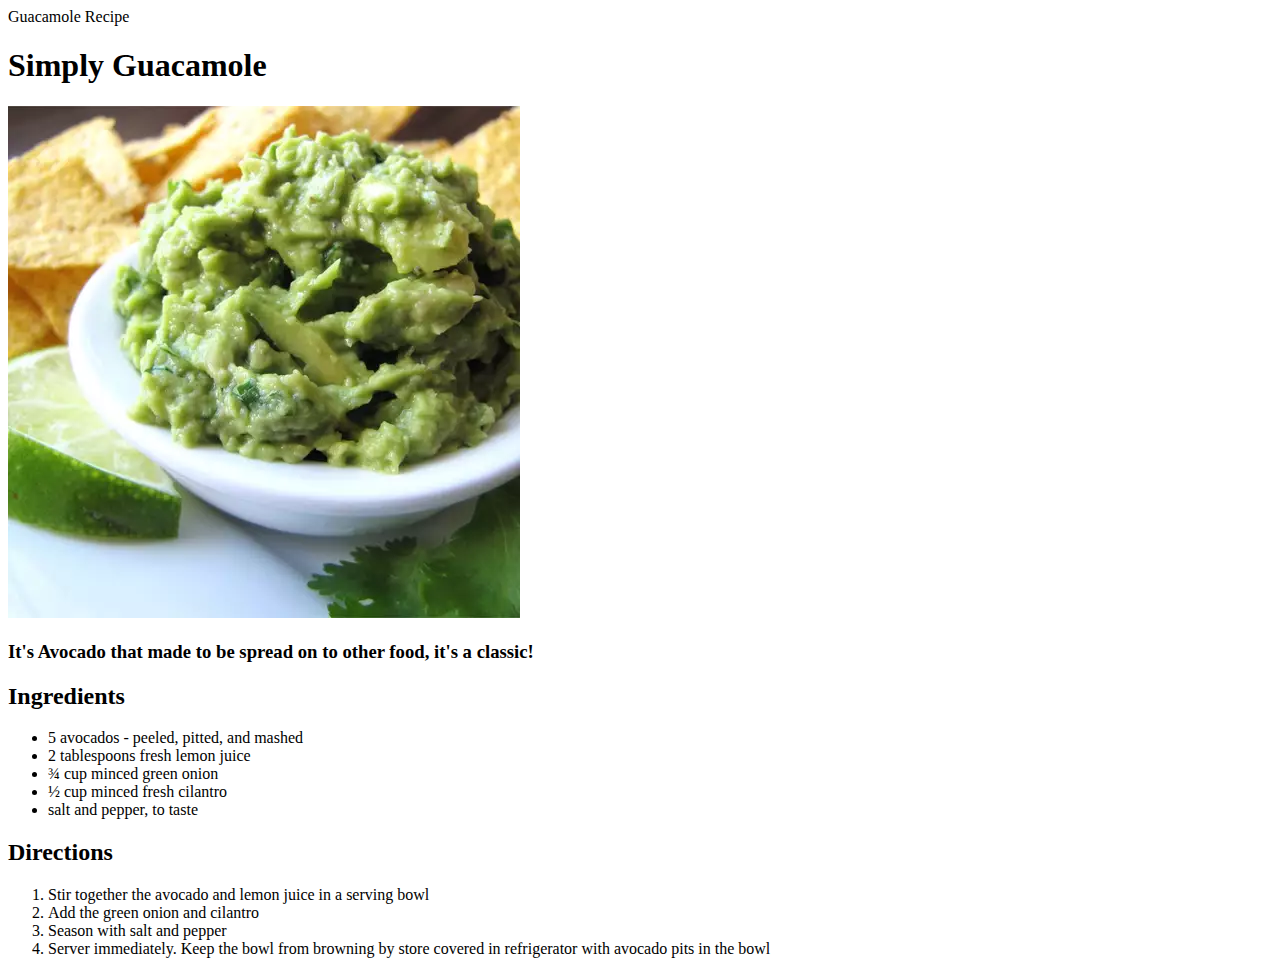
==== recipes/eel Sauce.html @ d3cb7744 "adding other incomplete recipes" ====
<!DOCTYPE html>
<html>
<head>
    <meta charset = "UTF-8"
    <title>Guacamole Recipe</title>
</head>
<body>
    <h1>Simply Guacamole</h1>
    <img src="../images/simplyGuacamole.webp"
    <br>
    <h3> It's Avocado that made to be spread on to other food, it's a classic! </h3>

    <h2>Ingredients</h2>
    <ul>
        <li>5 avocados - peeled, pitted, and mashed</li>
        <li>2 tablespoons fresh lemon juice</li>
        <li>¾ cup minced green onion</li>
        <li>½ cup minced fresh cilantro</li>
        <li>salt and pepper, to taste</li>
    </ul>

    <h2>Directions</h2>
    <ol>
        <li>Stir together the avocado and lemon juice in a serving bowl</li>
        <li>Add the green onion and cilantro</li>
        <li>Season with salt and pepper</li>
        <li> Server immediately. Keep the bowl from browning by store covered in refrigerator with avocado pits in the bowl</li>
    </ol>

</body>
</html>
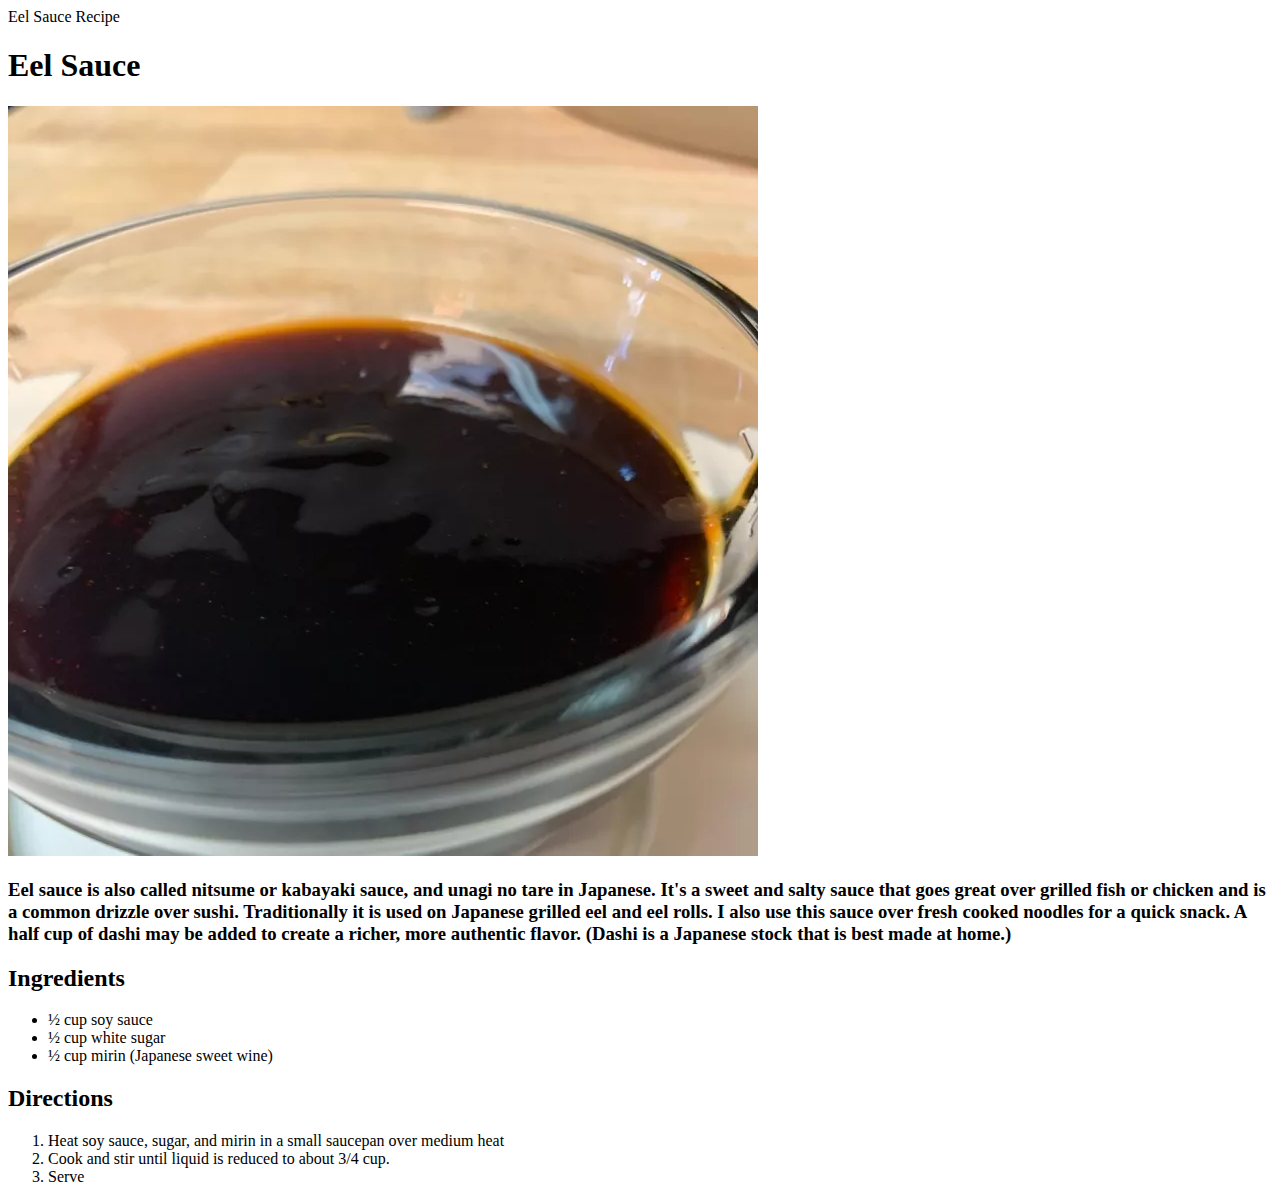
==== commit e08049ef: "Finished filling out the recipe, total of 4" ====
--- a/recipes/eel Sauce.html
+++ b/recipes/eel Sauce.html
@@ -2,29 +2,26 @@
 <html>
 <head>
     <meta charset = "UTF-8"
-    <title>Guacamole Recipe</title>
+    <title>Eel Sauce Recipe</title>
 </head>
 <body>
-    <h1>Simply Guacamole</h1>
-    <img src="../images/simplyGuacamole.webp"
+    <h1>Eel Sauce</h1>
+    <img src="../images/eelSauce.webp"
     <br>
-    <h3> It's Avocado that made to be spread on to other food, it's a classic! </h3>
+    <h3> Eel sauce is also called nitsume or kabayaki sauce, and unagi no tare in Japanese. It's a sweet and salty sauce that goes great over grilled fish or chicken and is a common drizzle over sushi. Traditionally it is used on Japanese grilled eel and eel rolls. I also use this sauce over fresh cooked noodles for a quick snack. A half cup of dashi may be added to create a richer, more authentic flavor. (Dashi is a Japanese stock that is best made at home.)</h3>
 
     <h2>Ingredients</h2>
     <ul>
-        <li>5 avocados - peeled, pitted, and mashed</li>
-        <li>2 tablespoons fresh lemon juice</li>
-        <li>¾ cup minced green onion</li>
-        <li>½ cup minced fresh cilantro</li>
-        <li>salt and pepper, to taste</li>
+        <li>½ cup soy sauce</li>
+        <li>½ cup white sugar</li>
+        <li>½ cup mirin (Japanese sweet wine)</li>
     </ul>
 
     <h2>Directions</h2>
     <ol>
-        <li>Stir together the avocado and lemon juice in a serving bowl</li>
-        <li>Add the green onion and cilantro</li>
-        <li>Season with salt and pepper</li>
-        <li> Server immediately. Keep the bowl from browning by store covered in refrigerator with avocado pits in the bowl</li>
+        <li>Heat soy sauce, sugar, and mirin in a small saucepan over medium heat</li>
+        <li>Cook and stir until liquid is reduced to about 3/4 cup. </li>
+        <li>Serve</li>
     </ol>
 
 </body>
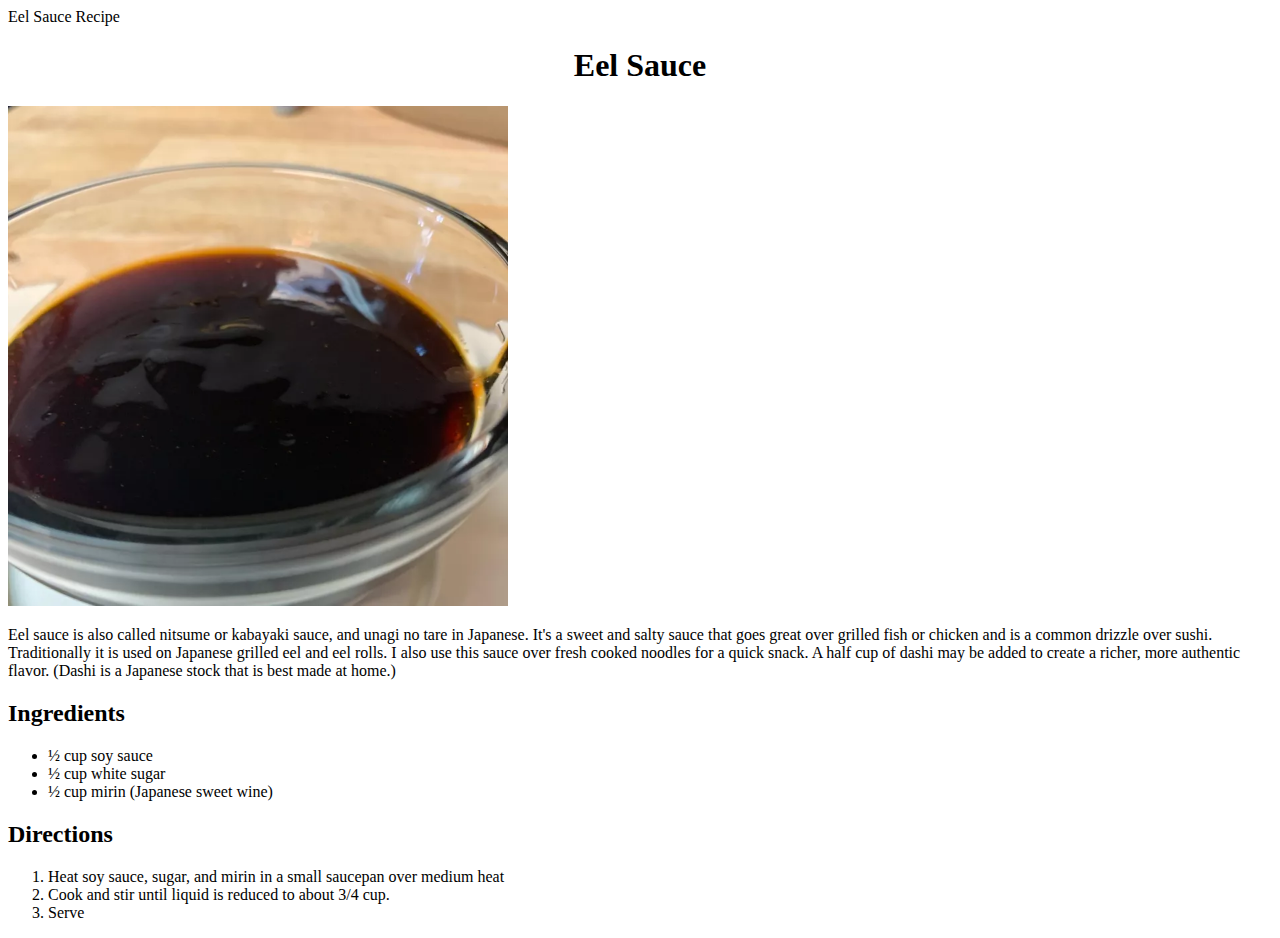
==== commit f5dada0d: "added styling for title heading" ====
--- a/recipes/eel Sauce.html
+++ b/recipes/eel Sauce.html
@@ -3,12 +3,13 @@
 <head>
     <meta charset = "UTF-8"
     <title>Eel Sauce Recipe</title>
+    <link rel="stylesheet" href="../styles.css">
 </head>
 <body>
-    <h1>Eel Sauce</h1>
+    <h1 class="recipeTitle">Eel Sauce</h1>
     <img src="../images/eelSauce.webp"
     <br>
-    <h3> Eel sauce is also called nitsume or kabayaki sauce, and unagi no tare in Japanese. It's a sweet and salty sauce that goes great over grilled fish or chicken and is a common drizzle over sushi. Traditionally it is used on Japanese grilled eel and eel rolls. I also use this sauce over fresh cooked noodles for a quick snack. A half cup of dashi may be added to create a richer, more authentic flavor. (Dashi is a Japanese stock that is best made at home.)</h3>
+    <p> Eel sauce is also called nitsume or kabayaki sauce, and unagi no tare in Japanese. It's a sweet and salty sauce that goes great over grilled fish or chicken and is a common drizzle over sushi. Traditionally it is used on Japanese grilled eel and eel rolls. I also use this sauce over fresh cooked noodles for a quick snack. A half cup of dashi may be added to create a richer, more authentic flavor. (Dashi is a Japanese stock that is best made at home.)</h3>
 
     <h2>Ingredients</h2>
     <ul>
--- a/styles.css
+++ b/styles.css
@@ -0,0 +1,14 @@
+*{
+    font-family: 'Times New Roman', Arial, sans-serif;
+}
+
+.recipeTitle {
+    text-align: center;
+    font-weight: bold;
+    font-family: 'Times New Roman', Arial, sans-serif;
+}
+
+img {
+    height: auto;
+    width: 500px;
+}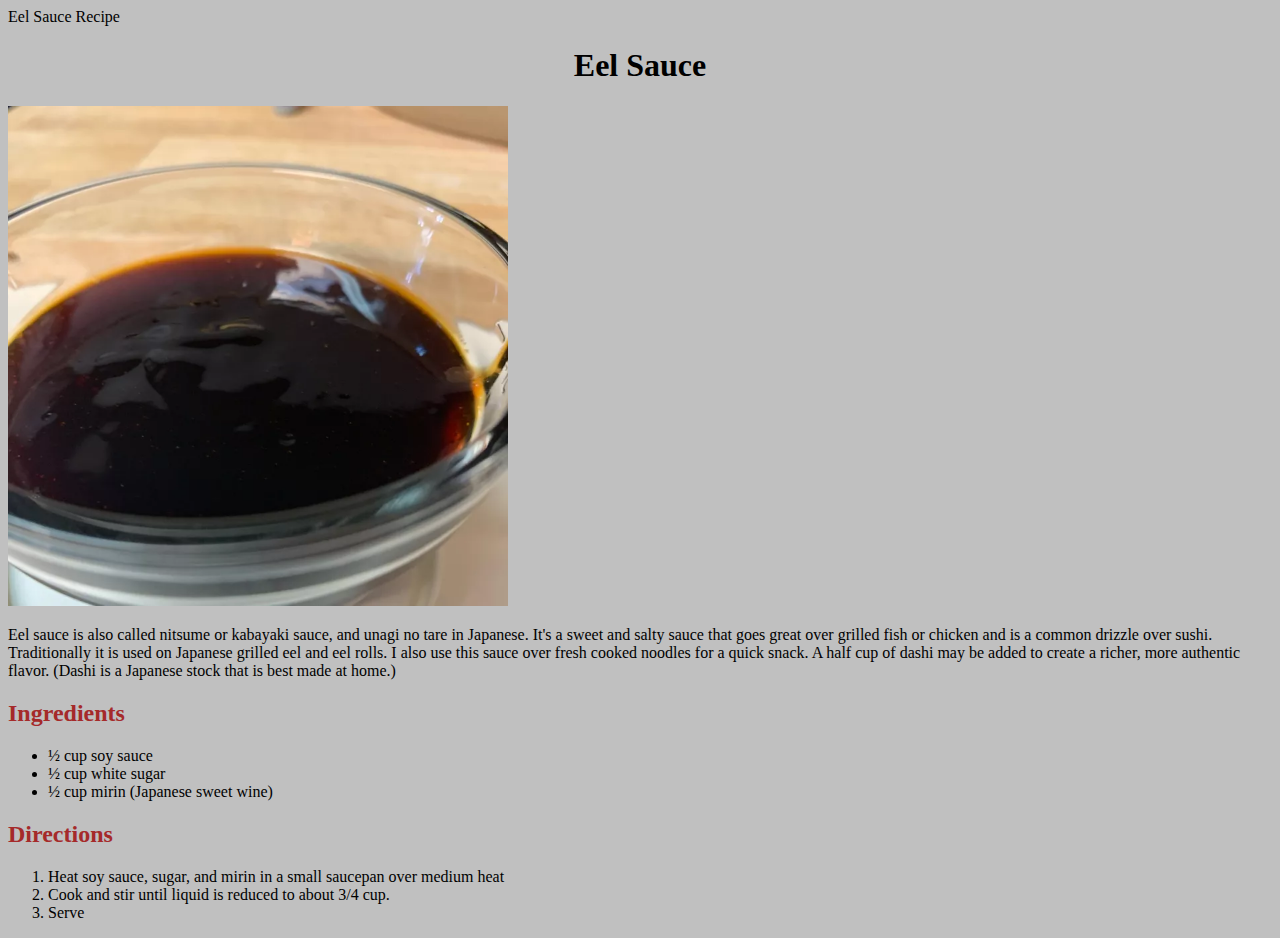
==== commit c604fcf5: "added class for subSection and all background color" ====
--- a/recipes/eel Sauce.html
+++ b/recipes/eel Sauce.html
@@ -11,14 +11,14 @@
     <br>
     <p> Eel sauce is also called nitsume or kabayaki sauce, and unagi no tare in Japanese. It's a sweet and salty sauce that goes great over grilled fish or chicken and is a common drizzle over sushi. Traditionally it is used on Japanese grilled eel and eel rolls. I also use this sauce over fresh cooked noodles for a quick snack. A half cup of dashi may be added to create a richer, more authentic flavor. (Dashi is a Japanese stock that is best made at home.)</h3>
 
-    <h2>Ingredients</h2>
+    <h2 id="ingredientsSubTitle">Ingredients</h2>
     <ul>
         <li>½ cup soy sauce</li>
         <li>½ cup white sugar</li>
         <li>½ cup mirin (Japanese sweet wine)</li>
     </ul>
 
-    <h2>Directions</h2>
+    <h2 id ="directionsSubTitle">Directions</h2>
     <ol>
         <li>Heat soy sauce, sugar, and mirin in a small saucepan over medium heat</li>
         <li>Cook and stir until liquid is reduced to about 3/4 cup. </li>
--- a/styles.css
+++ b/styles.css
@@ -1,5 +1,6 @@
 *{
     font-family: 'Times New Roman', Arial, sans-serif;
+    background-color: silver;
 }
 
 .recipeTitle {
@@ -11,4 +12,13 @@
 img {
     height: auto;
     width: 500px;
+}
+
+.recipeLink {
+    font-size: 20px;
+}
+
+#ingredientsSubTitle,
+#directionsSubTitle {
+    color: brown;
 }